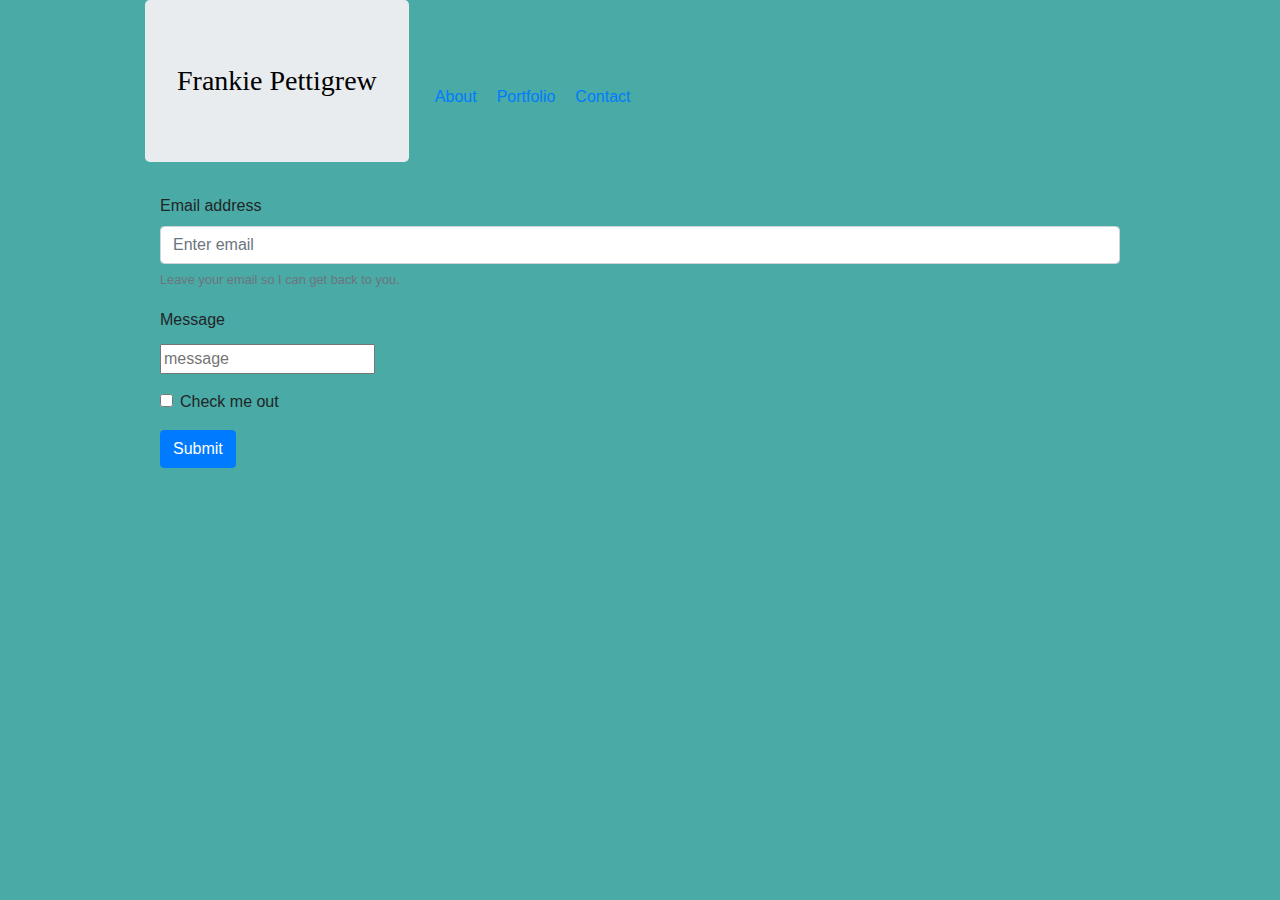
==== contact.html @ 35600446 "init commit" ====
<!DOCTYPE html>
<html lang="en">
<head>
    <meta charset="UTF-8">
    <meta name="viewport" content="width=device-width, initial-scale=1.0">
    <meta http-equiv="X-UA-Compatible" content="ie=edge">
    <link rel="stylesheet" href="https://stackpath.bootstrapcdn.com/bootstrap/4.3.1/css/bootstrap.min.css" integrity="sha384-ggOyR0iXCbMQv3Xipma34MD+dH/1fQ784/j6cY/iJTQUOhcWr7x9JvoRxT2MZw1T" crossorigin="anonymous">
    <link rel="stylesheet" type="text/css" href="assets/css/style.css">
    <title>Contact</title>
</head>
<body>
    <div class="row">
        <h1 class="jumbotron">
            Frankie Pettigrew
        </h1>  
            <nav class="navbar">
                <a href="index.html">About</a> <a href="portfolio.html">Portfolio</a> <a href="contact.html">Contact</a>
            </nav>
    </div>   
    
    <form>
            <div class="form-group">
              <label for="exampleInputEmail1">Email address</label>
              <input type="email" class="form-control" id="exampleInputEmail1" aria-describedby="emailHelp" placeholder="Enter email">
              <small id="emailHelp" class="form-text text-muted">Leave your email so I can get back to you.</small>
            </div>
            <div class="form-group">
              <label for="message">Message</label>
              <input type="message" class="form-text" id="message" placeholder="message">
            </div>
            <div class="form-group form-check">
              <input type="checkbox" class="form-check-input" id="exampleCheck1">
              <label class="form-check-label" for="exampleCheck1">Check me out</label>
            </div>
            <button type="submit" class="btn btn-primary">Submit</button>
          </form>
</body>
</html>
---- assets/css/style.css ----
body{
    background-color: #4aaaa5;
    width: 960px;
    margin: 0 auto;
    padding: 0;
    line-height: 150%;
    font-family: Arial, Helvetica, sans-serif;
}

header{
    background-color: #ffffff;
    border-color: #cccccc;
    text-align: left;
}

p{
    padding: 10px;
}

a{
    text-decoration: none;
    padding: 10px;
}

h1{
    margin-top: 0;
    padding: 20px;
    margin-bottom: 20px;
    text-align: left;
    color:black;
    font-size: 28px;
    font-family: Georgia, 'Times New Roman', Times, serif;
}

h2{
    padding: 10px;
    margin-bottom: 10px;
    font-size: 22px;
    font-weight: bold;
}

canvas{
    background: blue;
    display: grid;
    z-index: -10;
    position: fixed !important;
    padding: 0;
    margin: auto;
}

#contact-info{
    height: 240px;
    background-color: #91D8D5;
    text-align: center;
}

ul{
    padding: 10px;
    list-style-type: disc;
    list-style-position: inside;

}

#content{
    
    background-color: #91D8D5;
    border-color: #777777;
    border: 5px;
    margin: 0 auto; 
    margin-top: 5%;
}

.project{
    display: flex;
    flex-direction: row;
    width: 260px;
    height: 260px;
}

.portfolio{
    display: flex;

    flex-flow: row wrap;

    justify-content: space-around;
    height: 600px;
    background-color: #91D8D5;
}

.project{
    width: 250px;
    height: 250px;
    margin: auto;
    background-color: #777777;
    border-color: #4aaaa5;
    border: 5px;
}

.portImg{
    width: 225px;
    height: 225px;
    margin: auto;
    text-align: center;
    
}



li{
    width: 160px;
}

.contact{
    display: flex;
    color: #777777;
    width: 250px;
    height: 50px;
    margin: auto;
    font-size: 20px;
    text-align: center;
    text-decoration: none;
}

#nav{
    float: right;
    width: auto;
    font-variant: all-petite-caps;
}

#aboutMe{
    height: 240px;
}

#logo{
    width: auto;
    border: black;
    /* margin-left: 0px; */
    float: left;
    text-align: center;
}
.wrapper{
    height: 896px;
    width: auto;
    margin: 0 auto;
}

.portLink{
    text-decoration: none;
    font-size: 22px;
    color: #777777
    
}

.navBar{
    background: turquoise;
    /* margin-top: 0px; */
    /* margin-left: 0px; */
    height: 50px;
    text-align: center;
    width: 100%;
    border: black;
    border-width: thick;
}

.image{
    max-width: 240px;
    max-width: 240px;
    margin-right: 20px;
    float: left;
}
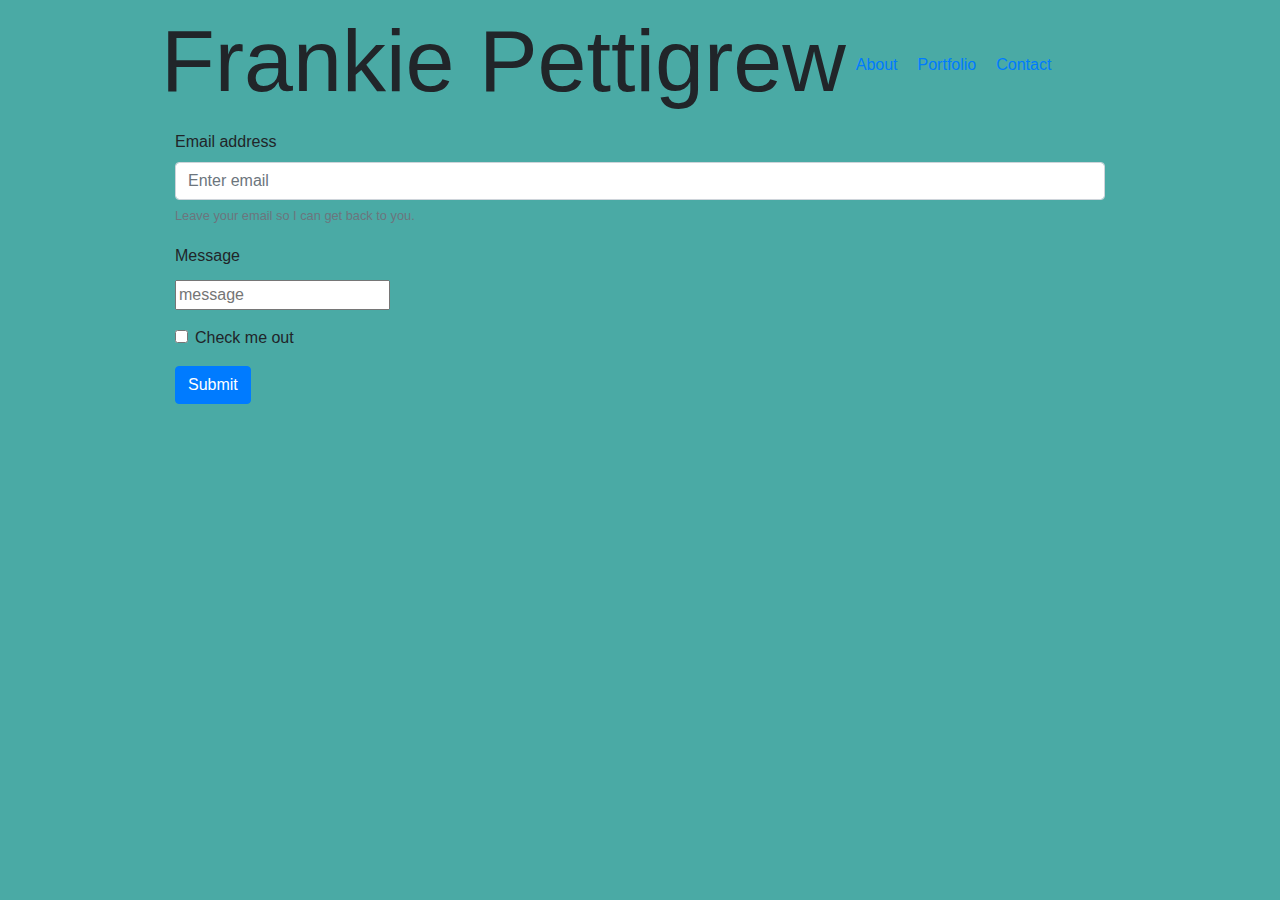
==== commit 0ca3f6ed: "finished converting to bootstrap" ====
--- a/contact.html
+++ b/contact.html
@@ -10,14 +10,13 @@
 </head>
 <body>
     <div class="row">
-        <h1 class="jumbotron">
-            Frankie Pettigrew
-        </h1>  
-            <nav class="navbar">
-                <a href="index.html">About</a> <a href="portfolio.html">Portfolio</a> <a href="contact.html">Contact</a>
-            </nav>
+        
+        <nav class="navbar">
+            <h1 class="display-2">Frankie Pettigrew </h1>
+            <a href="index.html">About</a> <a href="portfolio.html">Portfolio</a> <a href="contact.html">Contact</a>
+        </nav>
     </div>   
-    
+    <div class="container-fluid">
     <form>
             <div class="form-group">
               <label for="exampleInputEmail1">Email address</label>
@@ -34,5 +33,6 @@
             </div>
             <button type="submit" class="btn btn-primary">Submit</button>
           </form>
+        </div>
 </body>
 </html>--- a/assets/css/style.css
+++ b/assets/css/style.css
@@ -20,23 +20,6 @@
 a{
     text-decoration: none;
     padding: 10px;
-}
-
-h1{
-    margin-top: 0;
-    padding: 20px;
-    margin-bottom: 20px;
-    text-align: left;
-    color:black;
-    font-size: 28px;
-    font-family: Georgia, 'Times New Roman', Times, serif;
-}
-
-h2{
-    padding: 10px;
-    margin-bottom: 10px;
-    font-size: 22px;
-    font-weight: bold;
 }
 
 canvas{
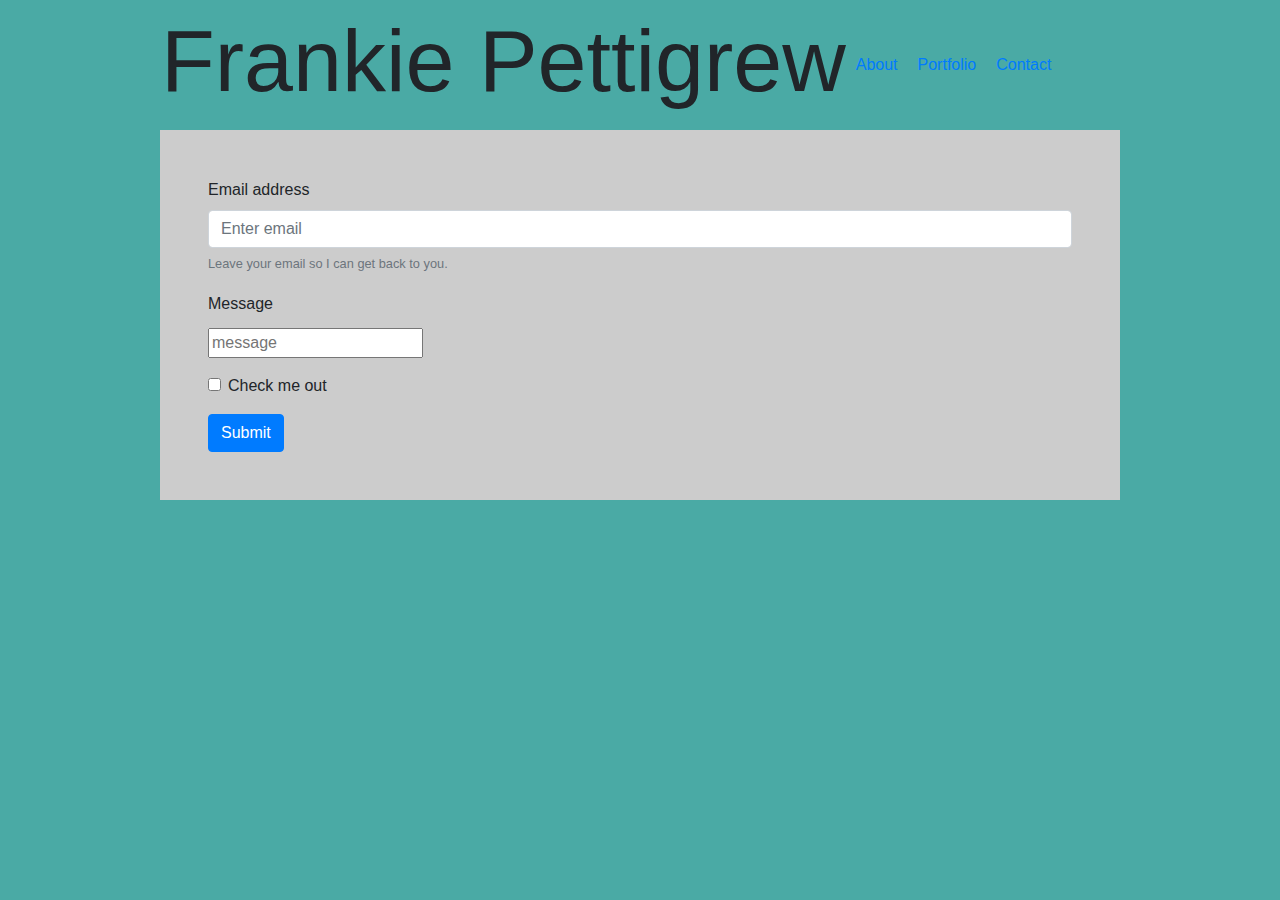
==== commit ba3ce4a4: "added backgrounds and padding" ====
--- a/contact.html
+++ b/contact.html
@@ -17,7 +17,9 @@
         </nav>
     </div>   
     <div class="container-fluid">
-    <form>
+      <div class="row">
+        <div class="col">
+        <form>
             <div class="form-group">
               <label for="exampleInputEmail1">Email address</label>
               <input type="email" class="form-control" id="exampleInputEmail1" aria-describedby="emailHelp" placeholder="Enter email">
@@ -32,7 +34,9 @@
               <label class="form-check-label" for="exampleCheck1">Check me out</label>
             </div>
             <button type="submit" class="btn btn-primary">Submit</button>
-          </form>
-        </div>
+        </form>
+      </div>
+      </div>
+    </div>
 </body>
 </html>--- a/assets/css/style.css
+++ b/assets/css/style.css
@@ -11,6 +11,11 @@
     background-color: #ffffff;
     border-color: #cccccc;
     text-align: left;
+}
+
+.col{
+    background-color: #cccccc;
+    padding: 5%;
 }
 
 p{
@@ -37,21 +42,6 @@
     text-align: center;
 }
 
-ul{
-    padding: 10px;
-    list-style-type: disc;
-    list-style-position: inside;
-
-}
-
-#content{
-    
-    background-color: #91D8D5;
-    border-color: #777777;
-    border: 5px;
-    margin: 0 auto; 
-    margin-top: 5%;
-}
 
 .project{
     display: flex;
@@ -60,94 +50,8 @@
     height: 260px;
 }
 
-.portfolio{
-    display: flex;
-
-    flex-flow: row wrap;
-
-    justify-content: space-around;
-    height: 600px;
-    background-color: #91D8D5;
-}
-
-.project{
-    width: 250px;
-    height: 250px;
-    margin: auto;
-    background-color: #777777;
-    border-color: #4aaaa5;
-    border: 5px;
-}
-
-.portImg{
-    width: 225px;
-    height: 225px;
-    margin: auto;
-    text-align: center;
-    
-}
-
-
-
-li{
-    width: 160px;
-}
-
-.contact{
-    display: flex;
-    color: #777777;
-    width: 250px;
-    height: 50px;
-    margin: auto;
-    font-size: 20px;
-    text-align: center;
-    text-decoration: none;
-}
-
 #nav{
     float: right;
     width: auto;
     font-variant: all-petite-caps;
 }
-
-#aboutMe{
-    height: 240px;
-}
-
-#logo{
-    width: auto;
-    border: black;
-    /* margin-left: 0px; */
-    float: left;
-    text-align: center;
-}
-.wrapper{
-    height: 896px;
-    width: auto;
-    margin: 0 auto;
-}
-
-.portLink{
-    text-decoration: none;
-    font-size: 22px;
-    color: #777777
-    
-}
-
-.navBar{
-    background: turquoise;
-    /* margin-top: 0px; */
-    /* margin-left: 0px; */
-    height: 50px;
-    text-align: center;
-    width: 100%;
-    border: black;
-    border-width: thick;
-}
-
-.image{
-    max-width: 240px;
-    max-width: 240px;
-    margin-right: 20px;
-    float: left;
-}